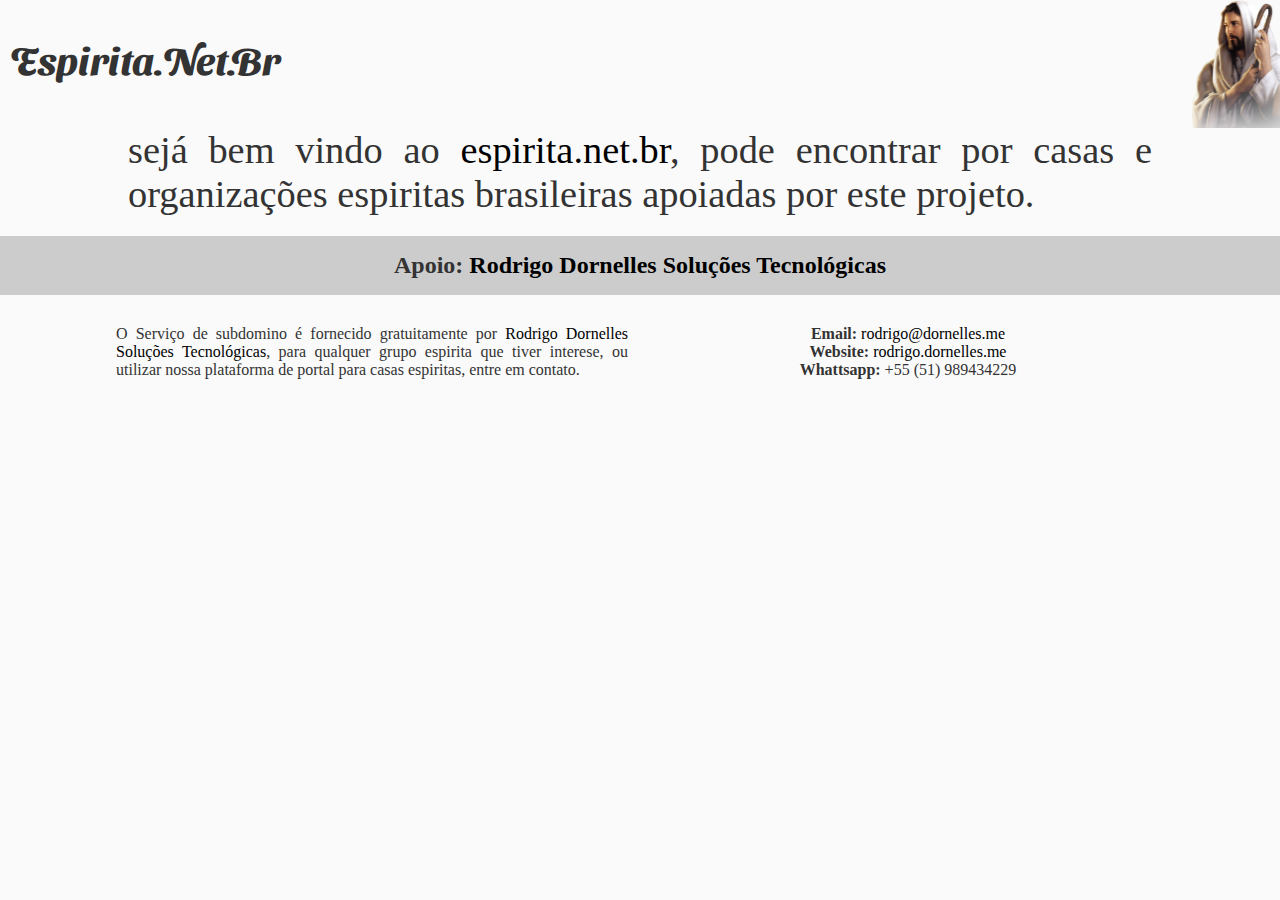
==== index.html @ a61f6239 "first commit" ====
<html>
    <head>
        <link href='https://fonts.googleapis.com/css?family=Sansita Swashed' rel='stylesheet'>
        <link href='estilo.css' rel='stylesheet'>
    </head>
    <body>
        
        <nav>
            <h1>espirita.net.br</h1>
        </nav>

        <main>
            <p>sejá bem vindo ao <a href="https://espirita.net.br">espirita.net.br</a>,
                pode encontrar por casas e organizações espiritas brasileiras apoiadas por este projeto.
            </p>
        </main>

        <footer>
            <h2>Apoio: <a href="https://rodrigo.dornelles.me" target="_blank">Rodrigo Dornelles Soluções Tecnológicas</a></h2>
            <span>
                O Serviço de subdomino é fornecido gratuitamente por
                <a href="https://rodrigo.dornelles.me">Rodrigo Dornelles Soluções Tecnológicas</a>,
                para qualquer grupo espirita que tiver interese, ou utilizar nossa plataforma de portal para casas espiritas,
                entre em contato.
            </span>
            <span>
                <strong>Email:</strong> <a href="mailto:rodrigo@dornelles.me">rodrigo@dornelles.me</a><br/>
                <strong>Website:</strong> <a href="https://rodrigo.dornelles.me" target="_blank">rodrigo.dornelles.me</a><br/>
                <strong>Whattsapp:</strong> +55 (51) 989434229</br/>
            </span>
        </footer>
    </body>
</html>
---- estilo.css ----
/************** GLOBAL **************/
body {
    background: #FAFAFA;
    color: #333333;
    margin: 0;
}

a:hover{
    opacity: 0.30;
}

a {
    color: black;
    text-decoration: none;
}

/************** TOPO **************/
nav {
    display: block;
    width: 100vw;
    height: 128px;
    background-image: url("jesus.png");
    background-repeat: no-repeat;
    background-position: right top;
    background-size: contain;
}

nav h1 {
    position: absolute;
    font-family: "Sansita Swashed";
    text-transform: capitalize;
    font-size: 3vmax;
    padding: 10px;
}

main p {
    text-align: justify;
    margin: 0 auto;
    font-size: 3vmax;
    width: 80vw;
}


/************** RODAPÉ **************/
footer span {
    width: 40vw;
    padding: 10px;
    text-align: justify;
    display: inline-block;
}

footer span:nth-child(3n)  {
    text-align: center;
}

footer h2 {
    padding: 16px;
    background-color: #cccccc;
}

footer {
    display: block;
    text-align: center;
}

@media only screen and (max-width: 780px) {
    footer span {width: 80vw;}
}
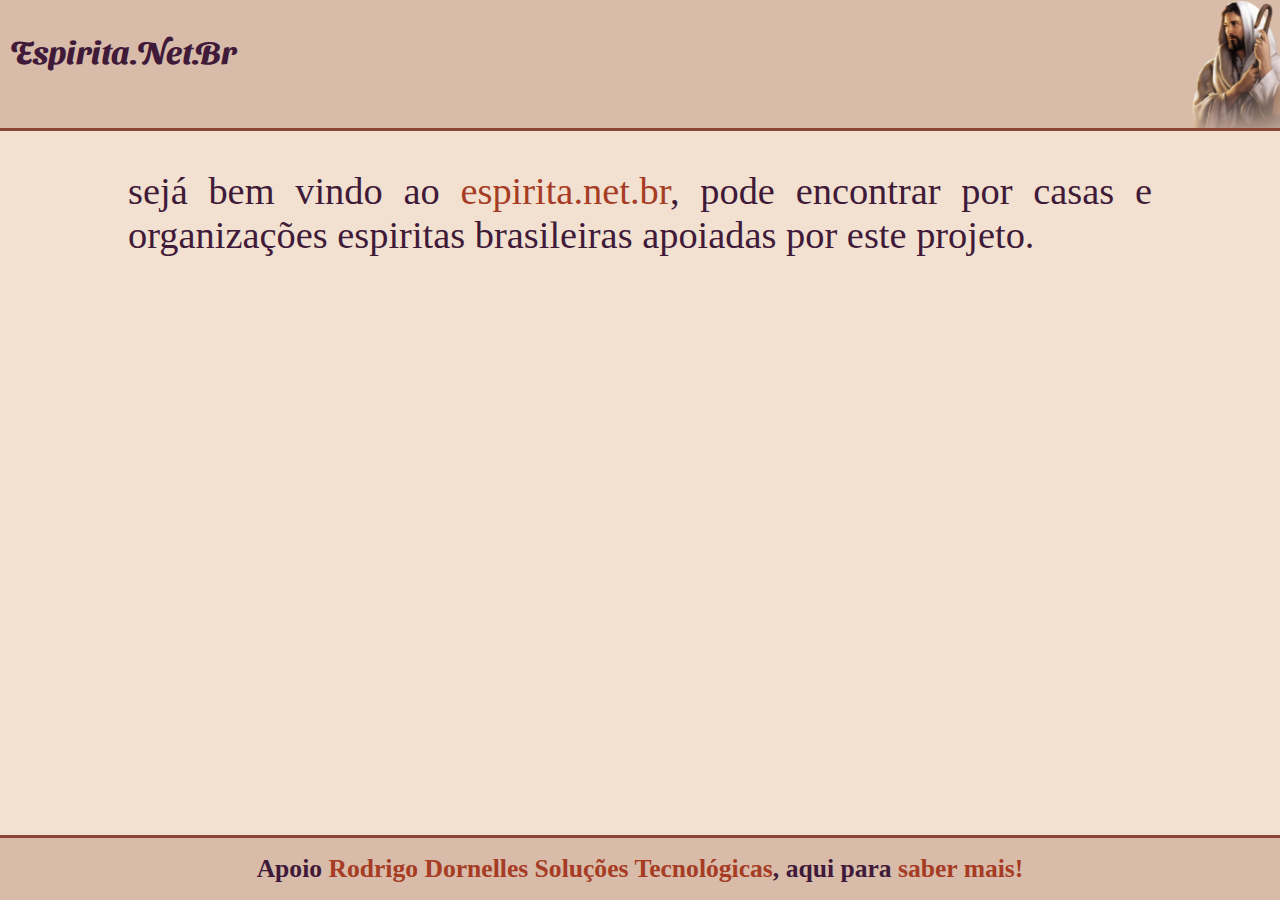
==== commit 50311b4c: "chromatic palette & project page & layout improvements" ====
--- a/index.html
+++ b/index.html
@@ -1,22 +1,27 @@
 <html>
     <head>
+        <title>Espirita</title>
         <link href='https://fonts.googleapis.com/css?family=Sansita Swashed' rel='stylesheet'>
         <link href='estilo.css' rel='stylesheet'>
     </head>
     <body>
-        
         <nav>
             <h1>espirita.net.br</h1>
         </nav>
 
         <main>
-            <p>sejá bem vindo ao <a href="https://espirita.net.br">espirita.net.br</a>,
+            <p>
+                sejá bem vindo ao <a href="https://espirita.net.br">espirita.net.br</a>,
                 pode encontrar por casas e organizações espiritas brasileiras apoiadas por este projeto.
             </p>
         </main>
 
         <footer>
-            <h2>Apoio: <a href="https://rodrigo.dornelles.me" target="_blank">Rodrigo Dornelles Soluções Tecnológicas</a></h2>
+            <h2>
+                <div>Apoio <a href="https://rodrigo.dornelles.me" target="_blank">Rodrigo Dornelles Soluções Tecnológicas</a>,</div>
+                <div>aqui para <a href="/projeto" target="_blank">saber mais!</a></div>
+            </h2>
+            <!--
             <span>
                 O Serviço de subdomino é fornecido gratuitamente por
                 <a href="https://rodrigo.dornelles.me">Rodrigo Dornelles Soluções Tecnológicas</a>,
@@ -28,6 +33,7 @@
                 <strong>Website:</strong> <a href="https://rodrigo.dornelles.me" target="_blank">rodrigo.dornelles.me</a><br/>
                 <strong>Whattsapp:</strong> +55 (51) 989434229</br/>
             </span>
+            -->
         </footer>
     </body>
 </html>--- a/estilo.css
+++ b/estilo.css
@@ -1,16 +1,16 @@
 /************** GLOBAL **************/
 body {
-    background: #FAFAFA;
-    color: #333333;
+    background: #F2E0D0;
+    color: #401A39;
     margin: 0;
 }
 
 a:hover{
-    opacity: 0.30;
+    color: rgb(166, 60, 36, 0.3);
 }
 
 a {
-    color: black;
+    color: rgb(166, 60, 36);
     text-decoration: none;
 }
 
@@ -23,46 +23,53 @@
     background-repeat: no-repeat;
     background-position: right top;
     background-size: contain;
+    background-color: #D9BBA9;
+    border-bottom: solid #8C4535;
 }
 
 nav h1 {
     position: absolute;
     font-family: "Sansita Swashed";
     text-transform: capitalize;
-    font-size: 3vmax;
+    font-size: 32px;
     padding: 10px;
+}
+
+/************** CORPO **************/
+
+main {
+    margin-top: 3vmax;
+    width: 80vw;
+    margin: 0 auto;
+    margin-bottom: 12vmax;
 }
 
 main p {
     text-align: justify;
-    margin: 0 auto;
     font-size: 3vmax;
-    width: 80vw;
+}
+
+main ul li {
+    font-size: 2vmax;
 }
 
 
 /************** RODAPÉ **************/
-footer span {
-    width: 40vw;
-    padding: 10px;
-    text-align: justify;
+footer h2 div {
     display: inline-block;
 }
 
-footer span:nth-child(3n)  {
-    text-align: center;
-}
-
 footer h2 {
+    margin: 0;
     padding: 16px;
-    background-color: #cccccc;
+    font-size: 2vmax;
+    background-color: #D9BBA9;
+    border-top: solid #8C4535;
 }
 
 footer {
-    display: block;
+    width: 100vw;
+    position: fixed;   
     text-align: center;
-}
-
-@media only screen and (max-width: 780px) {
-    footer span {width: 80vw;}
+    bottom: 0;
 }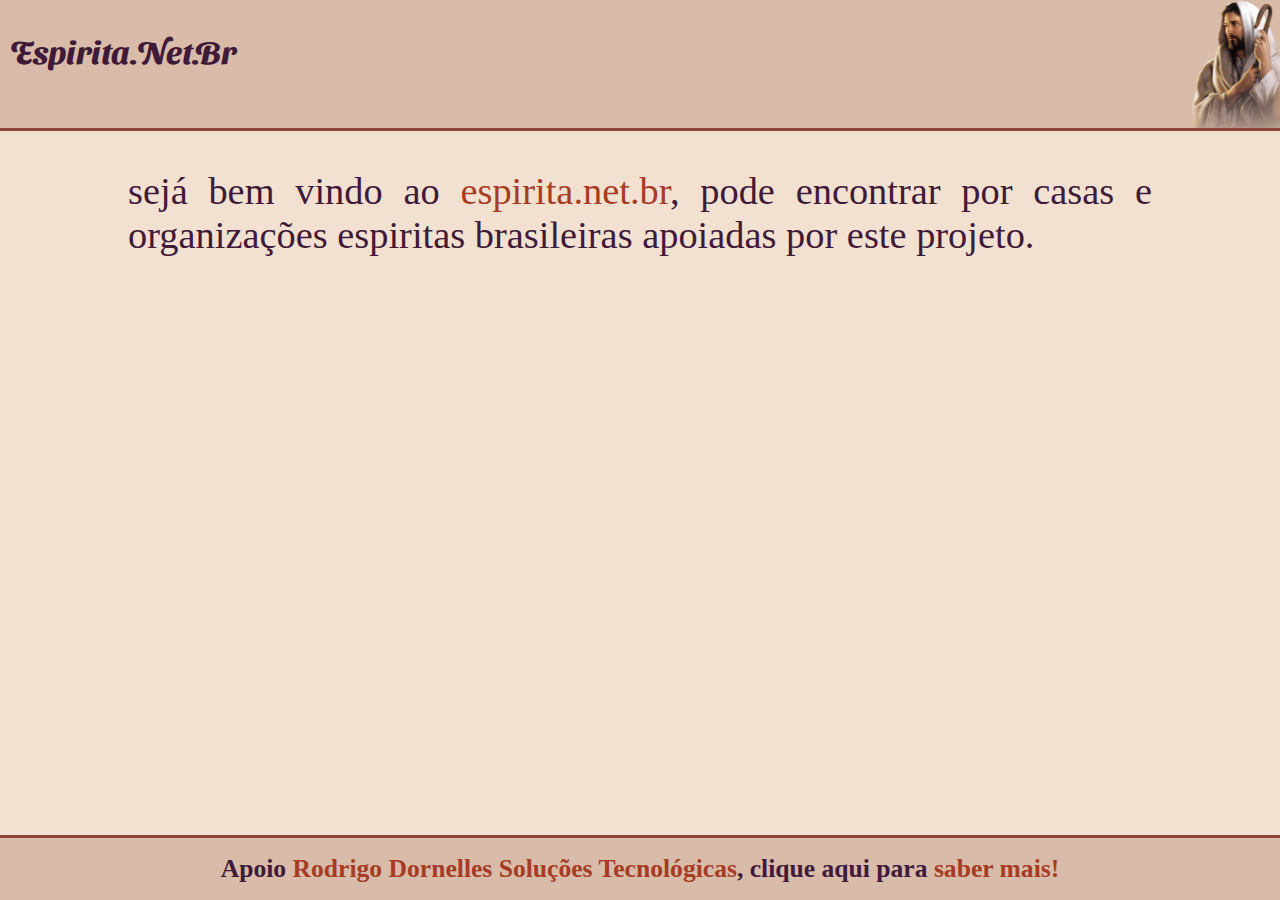
==== commit 4f14b658: "google analytics" ====
--- a/index.html
+++ b/index.html
@@ -3,6 +3,14 @@
         <title>Espirita</title>
         <link href='https://fonts.googleapis.com/css?family=Sansita Swashed' rel='stylesheet'>
         <link href='estilo.css' rel='stylesheet'>
+        <!-- Global site tag (gtag.js) - Google Analytics - 18/102020 - espirita.net.br -->
+        <script async src="https://www.googletagmanager.com/gtag/js?id=UA-180795411-1"></script>
+        <script>
+        window.dataLayer = window.dataLayer || [];
+        function gtag(){dataLayer.push(arguments);}
+        gtag('js', new Date());
+        gtag('config', 'UA-180795411-1');
+        </script>
     </head>
     <body>
         <nav>
@@ -19,21 +27,8 @@
         <footer>
             <h2>
                 <div>Apoio <a href="https://rodrigo.dornelles.me" target="_blank">Rodrigo Dornelles Soluções Tecnológicas</a>,</div>
-                <div>aqui para <a href="/projeto" target="_blank">saber mais!</a></div>
+                <div>clique aqui para <a href="/projeto" target="_blank">saber mais!</a></div>
             </h2>
-            <!--
-            <span>
-                O Serviço de subdomino é fornecido gratuitamente por
-                <a href="https://rodrigo.dornelles.me">Rodrigo Dornelles Soluções Tecnológicas</a>,
-                para qualquer grupo espirita que tiver interese, ou utilizar nossa plataforma de portal para casas espiritas,
-                entre em contato.
-            </span>
-            <span>
-                <strong>Email:</strong> <a href="mailto:rodrigo@dornelles.me">rodrigo@dornelles.me</a><br/>
-                <strong>Website:</strong> <a href="https://rodrigo.dornelles.me" target="_blank">rodrigo.dornelles.me</a><br/>
-                <strong>Whattsapp:</strong> +55 (51) 989434229</br/>
-            </span>
-            -->
         </footer>
     </body>
 </html>